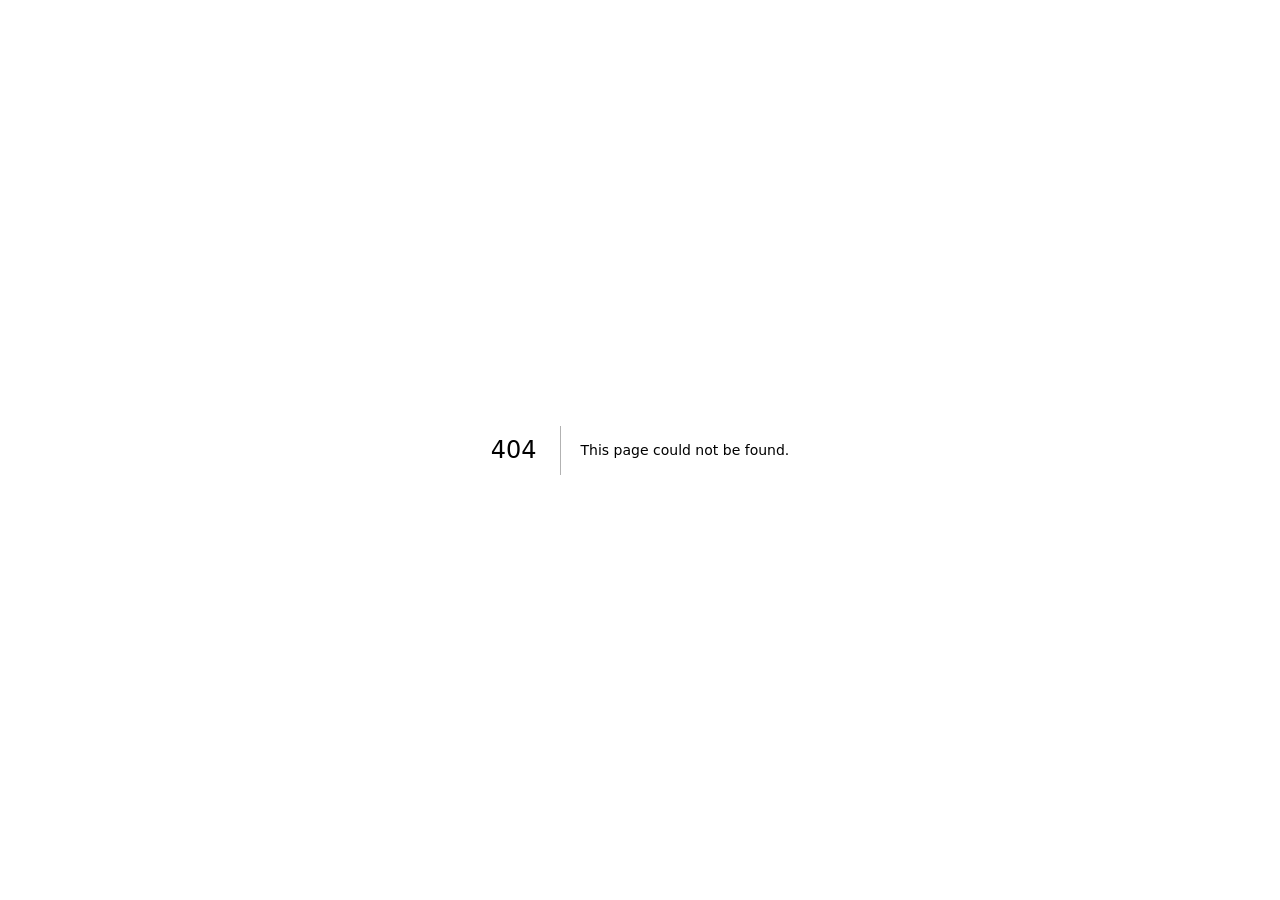
==== 404/index.html @ 02f24e73 "deploy: b4b547e8e3be133c7e4e07ec0661ab81556872c8" ====
<!DOCTYPE html><html lang="en"><head><meta charSet="utf-8"/><meta name="viewport" content="width=device-width, initial-scale=1"/><link rel="preload" href="/_next/static/media/c9a5bc6a7c948fb0-s.p.woff2" as="font" crossorigin="" type="font/woff2"/><link rel="stylesheet" href="/_next/static/css/fb9a960494b2d8ec.css" crossorigin="" data-precedence="next"/><link rel="preload" as="script" fetchPriority="low" href="/_next/static/chunks/webpack-83ed4af7468830e7.js" crossorigin=""/><script src="/_next/static/chunks/fd9d1056-735d320b4b8745cb.js" async="" crossorigin=""></script><script src="/_next/static/chunks/938-3345c88a1a613243.js" async="" crossorigin=""></script><script src="/_next/static/chunks/main-app-ebd147f2a8514539.js" async="" crossorigin=""></script><title>404: This page could not be found.</title><title>Create Next App</title><meta name="description" content="Generated by create next app"/><meta name="next-size-adjust"/><script src="/_next/static/chunks/polyfills-c67a75d1b6f99dc8.js" crossorigin="" noModule=""></script></head><body class="__className_e66fe9"><div style="font-family:system-ui,&quot;Segoe UI&quot;,Roboto,Helvetica,Arial,sans-serif,&quot;Apple Color Emoji&quot;,&quot;Segoe UI Emoji&quot;;height:100vh;text-align:center;display:flex;flex-direction:column;align-items:center;justify-content:center"><div><style>body{color:#000;background:#fff;margin:0}.next-error-h1{border-right:1px solid rgba(0,0,0,.3)}@media (prefers-color-scheme:dark){body{color:#fff;background:#000}.next-error-h1{border-right:1px solid rgba(255,255,255,.3)}}</style><h1 class="next-error-h1" style="display:inline-block;margin:0 20px 0 0;padding:0 23px 0 0;font-size:24px;font-weight:500;vertical-align:top;line-height:49px">404</h1><div style="display:inline-block"><h2 style="font-size:14px;font-weight:400;line-height:49px;margin:0">This page could not be found.</h2></div></div></div><script src="/_next/static/chunks/webpack-83ed4af7468830e7.js" crossorigin="" async=""></script><script>(self.__next_f=self.__next_f||[]).push([0]);self.__next_f.push([2,null])</script><script>self.__next_f.push([1,"1:HL[\"/_next/static/media/c9a5bc6a7c948fb0-s.p.woff2\",\"font\",{\"crossOrigin\":\"\",\"type\":\"font/woff2\"}]\n2:HL[\"/_next/static/css/fb9a960494b2d8ec.css\",\"style\",{\"crossOrigin\":\"\"}]\n0:\"$L3\"\n"])</script><script>self.__next_f.push([1,"4:I[7690,[],\"\"]\n6:I[5613,[],\"\"]\n7:I[1778,[],\"\"]\nd:I[8955,[],\"\"]\n8:{\"fontFamily\":\"system-ui,\\\"Segoe UI\\\",Roboto,Helvetica,Arial,sans-serif,\\\"Apple Color Emoji\\\",\\\"Segoe UI Emoji\\\"\",\"height\":\"100vh\",\"textAlign\":\"center\",\"display\":\"flex\",\"flexDirection\":\"column\",\"alignItems\":\"center\",\"justifyContent\":\"center\"}\n9:{\"display\":\"inline-block\",\"margin\":\"0 20px 0 0\",\"padding\":\"0 23px 0 0\",\"fontSize\":24,\"fontWeight\":500,\"verticalAlign\":\"top\",\"lineHeight\":\"49px\"}\na:{\"display\":\"inline-block\"}\nb:{\"fontSize\":14,\"fontWeigh"])</script><script>self.__next_f.push([1,"t\":400,\"lineHeight\":\"49px\",\"margin\":0}\n"])</script><script>self.__next_f.push([1,"3:[[[\"$\",\"link\",\"0\",{\"rel\":\"stylesheet\",\"href\":\"/_next/static/css/fb9a960494b2d8ec.css\",\"precedence\":\"next\",\"crossOrigin\":\"\"}]],[\"$\",\"$L4\",null,{\"buildId\":\"zCRglKfso3f9Dm6WZkJdq\",\"assetPrefix\":\"\",\"initialCanonicalUrl\":\"/_not-found/\",\"initialTree\":[\"\",{\"children\":[\"__PAGE__\",{}]},\"$undefined\",\"$undefined\",true],\"initialSeedData\":[\"\",{\"children\":[\"__PAGE__\",{},[\"$L5\",[[\"$\",\"title\",null,{\"children\":\"404: This page could not be found.\"}],[\"$\",\"div\",null,{\"style\":{\"fontFamily\":\"system-ui,\\\"Segoe UI\\\",Roboto,Helvetica,Arial,sans-serif,\\\"Apple Color Emoji\\\",\\\"Segoe UI Emoji\\\"\",\"height\":\"100vh\",\"textAlign\":\"center\",\"display\":\"flex\",\"flexDirection\":\"column\",\"alignItems\":\"center\",\"justifyContent\":\"center\"},\"children\":[\"$\",\"div\",null,{\"children\":[[\"$\",\"style\",null,{\"dangerouslySetInnerHTML\":{\"__html\":\"body{color:#000;background:#fff;margin:0}.next-error-h1{border-right:1px solid rgba(0,0,0,.3)}@media (prefers-color-scheme:dark){body{color:#fff;background:#000}.next-error-h1{border-right:1px solid rgba(255,255,255,.3)}}\"}}],[\"$\",\"h1\",null,{\"className\":\"next-error-h1\",\"style\":{\"display\":\"inline-block\",\"margin\":\"0 20px 0 0\",\"padding\":\"0 23px 0 0\",\"fontSize\":24,\"fontWeight\":500,\"verticalAlign\":\"top\",\"lineHeight\":\"49px\"},\"children\":\"404\"}],[\"$\",\"div\",null,{\"style\":{\"display\":\"inline-block\"},\"children\":[\"$\",\"h2\",null,{\"style\":{\"fontSize\":14,\"fontWeight\":400,\"lineHeight\":\"49px\",\"margin\":0},\"children\":\"This page could not be found.\"}]}]]}]}]],null]]},[null,[\"$\",\"html\",null,{\"lang\":\"en\",\"children\":[\"$\",\"body\",null,{\"className\":\"__className_e66fe9\",\"children\":[\"$\",\"$L6\",null,{\"parallelRouterKey\":\"children\",\"segmentPath\":[\"children\"],\"loading\":\"$undefined\",\"loadingStyles\":\"$undefined\",\"loadingScripts\":\"$undefined\",\"hasLoading\":false,\"error\":\"$undefined\",\"errorStyles\":\"$undefined\",\"errorScripts\":\"$undefined\",\"template\":[\"$\",\"$L7\",null,{}],\"templateStyles\":\"$undefined\",\"templateScripts\":\"$undefined\",\"notFound\":[[\"$\",\"title\",null,{\"children\":\"404: This page could not be found.\"}],[\"$\",\"div\",null,{\"style\":\"$8\",\"children\":[\"$\",\"div\",null,{\"children\":[[\"$\",\"style\",null,{\"dangerouslySetInnerHTML\":{\"__html\":\"body{color:#000;background:#fff;margin:0}.next-error-h1{border-right:1px solid rgba(0,0,0,.3)}@media (prefers-color-scheme:dark){body{color:#fff;background:#000}.next-error-h1{border-right:1px solid rgba(255,255,255,.3)}}\"}}],[\"$\",\"h1\",null,{\"className\":\"next-error-h1\",\"style\":\"$9\",\"children\":\"404\"}],[\"$\",\"div\",null,{\"style\":\"$a\",\"children\":[\"$\",\"h2\",null,{\"style\":\"$b\",\"children\":\"This page could not be found.\"}]}]]}]}]],\"notFoundStyles\":[],\"styles\":null}]}]}],null]],\"initialHead\":[false,\"$Lc\"],\"globalErrorComponent\":\"$d\"}]]\n"])</script><script>self.__next_f.push([1,"c:[[\"$\",\"meta\",\"0\",{\"name\":\"viewport\",\"content\":\"width=device-width, initial-scale=1\"}],[\"$\",\"meta\",\"1\",{\"charSet\":\"utf-8\"}],[\"$\",\"title\",\"2\",{\"children\":\"Create Next App\"}],[\"$\",\"meta\",\"3\",{\"name\":\"description\",\"content\":\"Generated by create next app\"}],[\"$\",\"meta\",\"4\",{\"name\":\"next-size-adjust\"}]]\n5:null\n"])</script><script>self.__next_f.push([1,""])</script></body></html>
---- _next/static/css/fb9a960494b2d8ec.css ----
/*
! tailwindcss v3.4.0 | MIT License | https://tailwindcss.com
*/*,:after,:before{box-sizing:border-box;border:0 solid #e5e7eb}:after,:before{--tw-content:""}:host,html{line-height:1.5;-webkit-text-size-adjust:100%;-moz-tab-size:4;-o-tab-size:4;tab-size:4;font-family:ui-sans-serif,system-ui,sans-serif,Apple Color Emoji,Segoe UI Emoji,Segoe UI Symbol,Noto Color Emoji;font-feature-settings:normal;font-variation-settings:normal;-webkit-tap-highlight-color:transparent}body{margin:0;line-height:inherit}hr{height:0;color:inherit;border-top-width:1px}abbr:where([title]){-webkit-text-decoration:underline dotted;text-decoration:underline dotted}h1,h2,h3,h4,h5,h6{font-size:inherit;font-weight:inherit}a{color:inherit;text-decoration:inherit}b,strong{font-weight:bolder}code,kbd,pre,samp{font-family:ui-monospace,SFMono-Regular,Menlo,Monaco,Consolas,Liberation Mono,Courier New,monospace;font-feature-settings:normal;font-variation-settings:normal;font-size:1em}small{font-size:80%}sub,sup{font-size:75%;line-height:0;position:relative;vertical-align:baseline}sub{bottom:-.25em}sup{top:-.5em}table{text-indent:0;border-color:inherit;border-collapse:collapse}button,input,optgroup,select,textarea{font-family:inherit;font-feature-settings:inherit;font-variation-settings:inherit;font-size:100%;font-weight:inherit;line-height:inherit;color:inherit;margin:0;padding:0}button,select{text-transform:none}[type=button],[type=reset],[type=submit],button{-webkit-appearance:button;background-color:transparent;background-image:none}:-moz-focusring{outline:auto}:-moz-ui-invalid{box-shadow:none}progress{vertical-align:baseline}::-webkit-inner-spin-button,::-webkit-outer-spin-button{height:auto}[type=search]{-webkit-appearance:textfield;outline-offset:-2px}::-webkit-search-decoration{-webkit-appearance:none}::-webkit-file-upload-button{-webkit-appearance:button;font:inherit}summary{display:list-item}blockquote,dd,dl,figure,h1,h2,h3,h4,h5,h6,hr,p,pre{margin:0}fieldset{margin:0}fieldset,legend{padding:0}menu,ol,ul{list-style:none;margin:0;padding:0}dialog{padding:0}textarea{resize:vertical}input::-moz-placeholder,textarea::-moz-placeholder{opacity:1;color:#9ca3af}input::placeholder,textarea::placeholder{opacity:1;color:#9ca3af}[role=button],button{cursor:pointer}:disabled{cursor:default}audio,canvas,embed,iframe,img,object,svg,video{display:block;vertical-align:middle}img,video{max-width:100%;height:auto}[hidden]{display:none}*,:after,:before{--tw-border-spacing-x:0;--tw-border-spacing-y:0;--tw-translate-x:0;--tw-translate-y:0;--tw-rotate:0;--tw-skew-x:0;--tw-skew-y:0;--tw-scale-x:1;--tw-scale-y:1;--tw-pan-x: ;--tw-pan-y: ;--tw-pinch-zoom: ;--tw-scroll-snap-strictness:proximity;--tw-gradient-from-position: ;--tw-gradient-via-position: ;--tw-gradient-to-position: ;--tw-ordinal: ;--tw-slashed-zero: ;--tw-numeric-figure: ;--tw-numeric-spacing: ;--tw-numeric-fraction: ;--tw-ring-inset: ;--tw-ring-offset-width:0px;--tw-ring-offset-color:#fff;--tw-ring-color:rgba(59,130,246,.5);--tw-ring-offset-shadow:0 0 #0000;--tw-ring-shadow:0 0 #0000;--tw-shadow:0 0 #0000;--tw-shadow-colored:0 0 #0000;--tw-blur: ;--tw-brightness: ;--tw-contrast: ;--tw-grayscale: ;--tw-hue-rotate: ;--tw-invert: ;--tw-saturate: ;--tw-sepia: ;--tw-drop-shadow: ;--tw-backdrop-blur: ;--tw-backdrop-brightness: ;--tw-backdrop-contrast: ;--tw-backdrop-grayscale: ;--tw-backdrop-hue-rotate: ;--tw-backdrop-invert: ;--tw-backdrop-opacity: ;--tw-backdrop-saturate: ;--tw-backdrop-sepia: }::backdrop{--tw-border-spacing-x:0;--tw-border-spacing-y:0;--tw-translate-x:0;--tw-translate-y:0;--tw-rotate:0;--tw-skew-x:0;--tw-skew-y:0;--tw-scale-x:1;--tw-scale-y:1;--tw-pan-x: ;--tw-pan-y: ;--tw-pinch-zoom: ;--tw-scroll-snap-strictness:proximity;--tw-gradient-from-position: ;--tw-gradient-via-position: ;--tw-gradient-to-position: ;--tw-ordinal: ;--tw-slashed-zero: ;--tw-numeric-figure: ;--tw-numeric-spacing: ;--tw-numeric-fraction: ;--tw-ring-inset: ;--tw-ring-offset-width:0px;--tw-ring-offset-color:#fff;--tw-ring-color:rgba(59,130,246,.5);--tw-ring-offset-shadow:0 0 #0000;--tw-ring-shadow:0 0 #0000;--tw-shadow:0 0 #0000;--tw-shadow-colored:0 0 #0000;--tw-blur: ;--tw-brightness: ;--tw-contrast: ;--tw-grayscale: ;--tw-hue-rotate: ;--tw-invert: ;--tw-saturate: ;--tw-sepia: ;--tw-drop-shadow: ;--tw-backdrop-blur: ;--tw-backdrop-brightness: ;--tw-backdrop-contrast: ;--tw-backdrop-grayscale: ;--tw-backdrop-hue-rotate: ;--tw-backdrop-invert: ;--tw-backdrop-opacity: ;--tw-backdrop-saturate: ;--tw-backdrop-sepia: }.pointer-events-none{pointer-events:none}.fixed{position:fixed}.relative{position:relative}.bottom-0{bottom:0}.left-0{left:0}.top-0{top:0}.z-10{z-index:10}.z-\[-1\]{z-index:-1}.m-0{margin:0}.mb-3{margin-bottom:.75rem}.mb-32{margin-bottom:8rem}.inline-block{display:inline-block}.flex{display:flex}.grid{display:grid}.h-48{height:12rem}.min-h-screen{min-height:100vh}.w-full{width:100%}.max-w-5xl{max-width:64rem}.max-w-\[30ch\]{max-width:30ch}.flex-col{flex-direction:column}.place-items-center{place-items:center}.items-end{align-items:flex-end}.items-center{align-items:center}.justify-center{justify-content:center}.justify-between{justify-content:space-between}.gap-2{gap:.5rem}.rounded-lg{border-radius:.5rem}.border{border-width:1px}.border-b{border-bottom-width:1px}.border-gray-300{--tw-border-opacity:1;border-color:rgb(209 213 219/var(--tw-border-opacity))}.border-transparent{border-color:transparent}.bg-gradient-to-b{background-image:linear-gradient(to bottom,var(--tw-gradient-stops))}.bg-gradient-to-t{background-image:linear-gradient(to top,var(--tw-gradient-stops))}.from-white{--tw-gradient-from:#fff var(--tw-gradient-from-position);--tw-gradient-to:hsla(0,0%,100%,0) var(--tw-gradient-to-position);--tw-gradient-stops:var(--tw-gradient-from),var(--tw-gradient-to)}.from-zinc-200{--tw-gradient-from:#e4e4e7 var(--tw-gradient-from-position);--tw-gradient-to:hsla(240,6%,90%,0) var(--tw-gradient-to-position);--tw-gradient-stops:var(--tw-gradient-from),var(--tw-gradient-to)}.via-white{--tw-gradient-to:hsla(0,0%,100%,0) var(--tw-gradient-to-position);--tw-gradient-stops:var(--tw-gradient-from),#fff var(--tw-gradient-via-position),var(--tw-gradient-to)}.p-24{padding:6rem}.p-8{padding:2rem}.px-5{padding-left:1.25rem;padding-right:1.25rem}.py-4{padding-top:1rem;padding-bottom:1rem}.pb-6{padding-bottom:1.5rem}.pt-8{padding-top:2rem}.text-center{text-align:center}.font-mono{font-family:ui-monospace,SFMono-Regular,Menlo,Monaco,Consolas,Liberation Mono,Courier New,monospace}.text-2xl{font-size:1.5rem;line-height:2rem}.text-sm{font-size:.875rem;line-height:1.25rem}.font-bold{font-weight:700}.font-semibold{font-weight:600}.opacity-50{opacity:.5}.backdrop-blur-2xl{--tw-backdrop-blur:blur(40px);-webkit-backdrop-filter:var(--tw-backdrop-blur) var(--tw-backdrop-brightness) var(--tw-backdrop-contrast) var(--tw-backdrop-grayscale) var(--tw-backdrop-hue-rotate) var(--tw-backdrop-invert) var(--tw-backdrop-opacity) var(--tw-backdrop-saturate) var(--tw-backdrop-sepia);backdrop-filter:var(--tw-backdrop-blur) var(--tw-backdrop-brightness) var(--tw-backdrop-contrast) var(--tw-backdrop-grayscale) var(--tw-backdrop-hue-rotate) var(--tw-backdrop-invert) var(--tw-backdrop-opacity) var(--tw-backdrop-saturate) var(--tw-backdrop-sepia)}.transition-colors{transition-property:color,background-color,border-color,text-decoration-color,fill,stroke;transition-timing-function:cubic-bezier(.4,0,.2,1);transition-duration:.15s}.transition-transform{transition-property:transform;transition-timing-function:cubic-bezier(.4,0,.2,1);transition-duration:.15s}:root{--foreground-rgb:0,0,0;--background-start-rgb:214,219,220;--background-end-rgb:255,255,255}@media (prefers-color-scheme:dark){:root{--foreground-rgb:255,255,255;--background-start-rgb:0,0,0;--background-end-rgb:0,0,0}}body{color:rgb(var(--foreground-rgb));background:linear-gradient(to bottom,transparent,rgb(var(--background-end-rgb))) rgb(var(--background-start-rgb))}.before\:absolute:before{content:var(--tw-content);position:absolute}.before\:h-\[300px\]:before{content:var(--tw-content);height:300px}.before\:w-\[480px\]:before{content:var(--tw-content);width:480px}.before\:-translate-x-1\/2:before{content:var(--tw-content);--tw-translate-x:-50%;transform:translate(var(--tw-translate-x),var(--tw-translate-y)) rotate(var(--tw-rotate)) skewX(var(--tw-skew-x)) skewY(var(--tw-skew-y)) scaleX(var(--tw-scale-x)) scaleY(var(--tw-scale-y))}.before\:rounded-full:before{content:var(--tw-content);border-radius:9999px}.before\:bg-gradient-radial:before{content:var(--tw-content);background-image:radial-gradient(var(--tw-gradient-stops))}.before\:from-white:before{content:var(--tw-content);--tw-gradient-from:#fff var(--tw-gradient-from-position);--tw-gradient-to:hsla(0,0%,100%,0) var(--tw-gradient-to-position);--tw-gradient-stops:var(--tw-gradient-from),var(--tw-gradient-to)}.before\:to-transparent:before{content:var(--tw-content);--tw-gradient-to:transparent var(--tw-gradient-to-position)}.before\:blur-2xl:before{content:var(--tw-content);--tw-blur:blur(40px);filter:var(--tw-blur) var(--tw-brightness) var(--tw-contrast) var(--tw-grayscale) var(--tw-hue-rotate) var(--tw-invert) var(--tw-saturate) var(--tw-sepia) var(--tw-drop-shadow)}.before\:content-\[\'\'\]:before{--tw-content:"";content:var(--tw-content)}.after\:absolute:after{content:var(--tw-content);position:absolute}.after\:-z-20:after{content:var(--tw-content);z-index:-20}.after\:h-\[180px\]:after{content:var(--tw-content);height:180px}.after\:w-\[240px\]:after{content:var(--tw-content);width:240px}.after\:translate-x-1\/3:after{content:var(--tw-content);--tw-translate-x:33.333333%;transform:translate(var(--tw-translate-x),var(--tw-translate-y)) rotate(var(--tw-rotate)) skewX(var(--tw-skew-x)) skewY(var(--tw-skew-y)) scaleX(var(--tw-scale-x)) scaleY(var(--tw-scale-y))}.after\:bg-gradient-conic:after{content:var(--tw-content);background-image:conic-gradient(from 180deg at 50% 50%,var(--tw-gradient-stops))}.after\:from-sky-200:after{content:var(--tw-content);--tw-gradient-from:#bae6fd var(--tw-gradient-from-position);--tw-gradient-to:rgba(186,230,253,0) var(--tw-gradient-to-position);--tw-gradient-stops:var(--tw-gradient-from),var(--tw-gradient-to)}.after\:via-blue-200:after{content:var(--tw-content);--tw-gradient-to:rgba(191,219,254,0) var(--tw-gradient-to-position);--tw-gradient-stops:var(--tw-gradient-from),#bfdbfe var(--tw-gradient-via-position),var(--tw-gradient-to)}.after\:blur-2xl:after{content:var(--tw-content);--tw-blur:blur(40px);filter:var(--tw-blur) var(--tw-brightness) var(--tw-contrast) var(--tw-grayscale) var(--tw-hue-rotate) var(--tw-invert) var(--tw-saturate) var(--tw-sepia) var(--tw-drop-shadow)}.after\:content-\[\'\'\]:after{--tw-content:"";content:var(--tw-content)}.hover\:border-gray-300:hover{--tw-border-opacity:1;border-color:rgb(209 213 219/var(--tw-border-opacity))}.hover\:bg-gray-100:hover{--tw-bg-opacity:1;background-color:rgb(243 244 246/var(--tw-bg-opacity))}.group:hover .group-hover\:translate-x-1{--tw-translate-x:0.25rem;transform:translate(var(--tw-translate-x),var(--tw-translate-y)) rotate(var(--tw-rotate)) skewX(var(--tw-skew-x)) skewY(var(--tw-skew-y)) scaleX(var(--tw-scale-x)) scaleY(var(--tw-scale-y))}@media (prefers-reduced-motion:reduce){.motion-reduce\:transform-none{transform:none}}@media (min-width:1024px){.lg\:pointer-events-auto{pointer-events:auto}.lg\:static{position:static}.lg\:mb-0{margin-bottom:0}.lg\:flex{display:flex}.lg\:h-auto{height:auto}.lg\:w-auto{width:auto}.lg\:w-full{width:100%}.lg\:max-w-5xl{max-width:64rem}.lg\:grid-cols-4{grid-template-columns:repeat(4,minmax(0,1fr))}.lg\:rounded-xl{border-radius:.75rem}.lg\:border{border-width:1px}.lg\:bg-gray-200{--tw-bg-opacity:1;background-color:rgb(229 231 235/var(--tw-bg-opacity))}.lg\:bg-none{background-image:none}.lg\:p-0{padding:0}.lg\:p-4{padding:1rem}.lg\:text-left{text-align:left}.before\:lg\:h-\[360px\]:before{content:var(--tw-content);height:360px}}@media (prefers-color-scheme:dark){.dark\:border-neutral-800{--tw-border-opacity:1;border-color:rgb(38 38 38/var(--tw-border-opacity))}.dark\:bg-zinc-800\/30{background-color:rgba(39,39,42,.3)}.dark\:from-black{--tw-gradient-from:#000 var(--tw-gradient-from-position);--tw-gradient-to:transparent var(--tw-gradient-to-position);--tw-gradient-stops:var(--tw-gradient-from),var(--tw-gradient-to)}.dark\:from-inherit{--tw-gradient-from:inherit var(--tw-gradient-from-position);--tw-gradient-to:hsla(0,0%,100%,0) var(--tw-gradient-to-position);--tw-gradient-stops:var(--tw-gradient-from),var(--tw-gradient-to)}.dark\:via-black{--tw-gradient-to:transparent var(--tw-gradient-to-position);--tw-gradient-stops:var(--tw-gradient-from),#000 var(--tw-gradient-via-position),var(--tw-gradient-to)}.dark\:drop-shadow-\[0_0_0\.3rem_\#ffffff70\]{--tw-drop-shadow:drop-shadow(0 0 0.3rem #ffffff70)}.dark\:drop-shadow-\[0_0_0\.3rem_\#ffffff70\],.dark\:invert{filter:var(--tw-blur) var(--tw-brightness) var(--tw-contrast) var(--tw-grayscale) var(--tw-hue-rotate) var(--tw-invert) var(--tw-saturate) var(--tw-sepia) var(--tw-drop-shadow)}.dark\:invert{--tw-invert:invert(100%)}.before\:dark\:bg-gradient-to-br:before{content:var(--tw-content);background-image:linear-gradient(to bottom right,var(--tw-gradient-stops))}.before\:dark\:from-transparent:before{content:var(--tw-content);--tw-gradient-from:transparent var(--tw-gradient-from-position);--tw-gradient-to:transparent var(--tw-gradient-to-position);--tw-gradient-stops:var(--tw-gradient-from),var(--tw-gradient-to)}.before\:dark\:to-blue-700:before{content:var(--tw-content);--tw-gradient-to:#1d4ed8 var(--tw-gradient-to-position)}.before\:dark\:opacity-10:before{content:var(--tw-content);opacity:.1}.after\:dark\:from-sky-900:after{content:var(--tw-content);--tw-gradient-from:#0c4a6e var(--tw-gradient-from-position);--tw-gradient-to:rgba(12,74,110,0) var(--tw-gradient-to-position);--tw-gradient-stops:var(--tw-gradient-from),var(--tw-gradient-to)}.after\:dark\:via-\[\#0141ff\]:after{content:var(--tw-content);--tw-gradient-to:rgba(1,65,255,0) var(--tw-gradient-to-position);--tw-gradient-stops:var(--tw-gradient-from),#0141ff var(--tw-gradient-via-position),var(--tw-gradient-to)}.after\:dark\:opacity-40:after{content:var(--tw-content);opacity:.4}.hover\:dark\:border-neutral-700:hover{--tw-border-opacity:1;border-color:rgb(64 64 64/var(--tw-border-opacity))}.hover\:dark\:bg-neutral-800\/30:hover{background-color:rgba(38,38,38,.3)}}@media (min-width:1024px){@media (prefers-color-scheme:dark){.lg\:dark\:bg-zinc-800\/30{background-color:rgba(39,39,42,.3)}}}@font-face{font-family:__Inter_e66fe9;font-style:normal;font-weight:100 900;font-display:swap;src:url(/_next/static/media/ec159349637c90ad-s.woff2) format("woff2");unicode-range:U+0460-052f,U+1c80-1c88,U+20b4,U+2de0-2dff,U+a640-a69f,U+fe2e-fe2f}@font-face{font-family:__Inter_e66fe9;font-style:normal;font-weight:100 900;font-display:swap;src:url(/_next/static/media/513657b02c5c193f-s.woff2) format("woff2");unicode-range:U+0301,U+0400-045f,U+0490-0491,U+04b0-04b1,U+2116}@font-face{font-family:__Inter_e66fe9;font-style:normal;font-weight:100 900;font-display:swap;src:url(/_next/static/media/fd4db3eb5472fc27-s.woff2) format("woff2");unicode-range:U+1f??}@font-face{font-family:__Inter_e66fe9;font-style:normal;font-weight:100 900;font-display:swap;src:url(/_next/static/media/51ed15f9841b9f9d-s.woff2) format("woff2");unicode-range:U+0370-03ff}@font-face{font-family:__Inter_e66fe9;font-style:normal;font-weight:100 900;font-display:swap;src:url(/_next/static/media/05a31a2ca4975f99-s.woff2) format("woff2");unicode-range:U+0102-0103,U+0110-0111,U+0128-0129,U+0168-0169,U+01a0-01a1,U+01af-01b0,U+0300-0301,U+0303-0304,U+0308-0309,U+0323,U+0329,U+1ea0-1ef9,U+20ab}@font-face{font-family:__Inter_e66fe9;font-style:normal;font-weight:100 900;font-display:swap;src:url(/_next/static/media/d6b16ce4a6175f26-s.woff2) format("woff2");unicode-range:U+0100-02af,U+0304,U+0308,U+0329,U+1e00-1e9f,U+1ef2-1eff,U+2020,U+20a0-20ab,U+20ad-20cf,U+2113,U+2c60-2c7f,U+a720-a7ff}@font-face{font-family:__Inter_e66fe9;font-style:normal;font-weight:100 900;font-display:swap;src:url(/_next/static/media/c9a5bc6a7c948fb0-s.p.woff2) format("woff2");unicode-range:U+00??,U+0131,U+0152-0153,U+02bb-02bc,U+02c6,U+02da,U+02dc,U+0304,U+0308,U+0329,U+2000-206f,U+2074,U+20ac,U+2122,U+2191,U+2193,U+2212,U+2215,U+feff,U+fffd}@font-face{font-family:__Inter_Fallback_e66fe9;src:local("Arial");ascent-override:90.20%;descent-override:22.48%;line-gap-override:0.00%;size-adjust:107.40%}.__className_e66fe9{font-family:__Inter_e66fe9,__Inter_Fallback_e66fe9;font-style:normal}
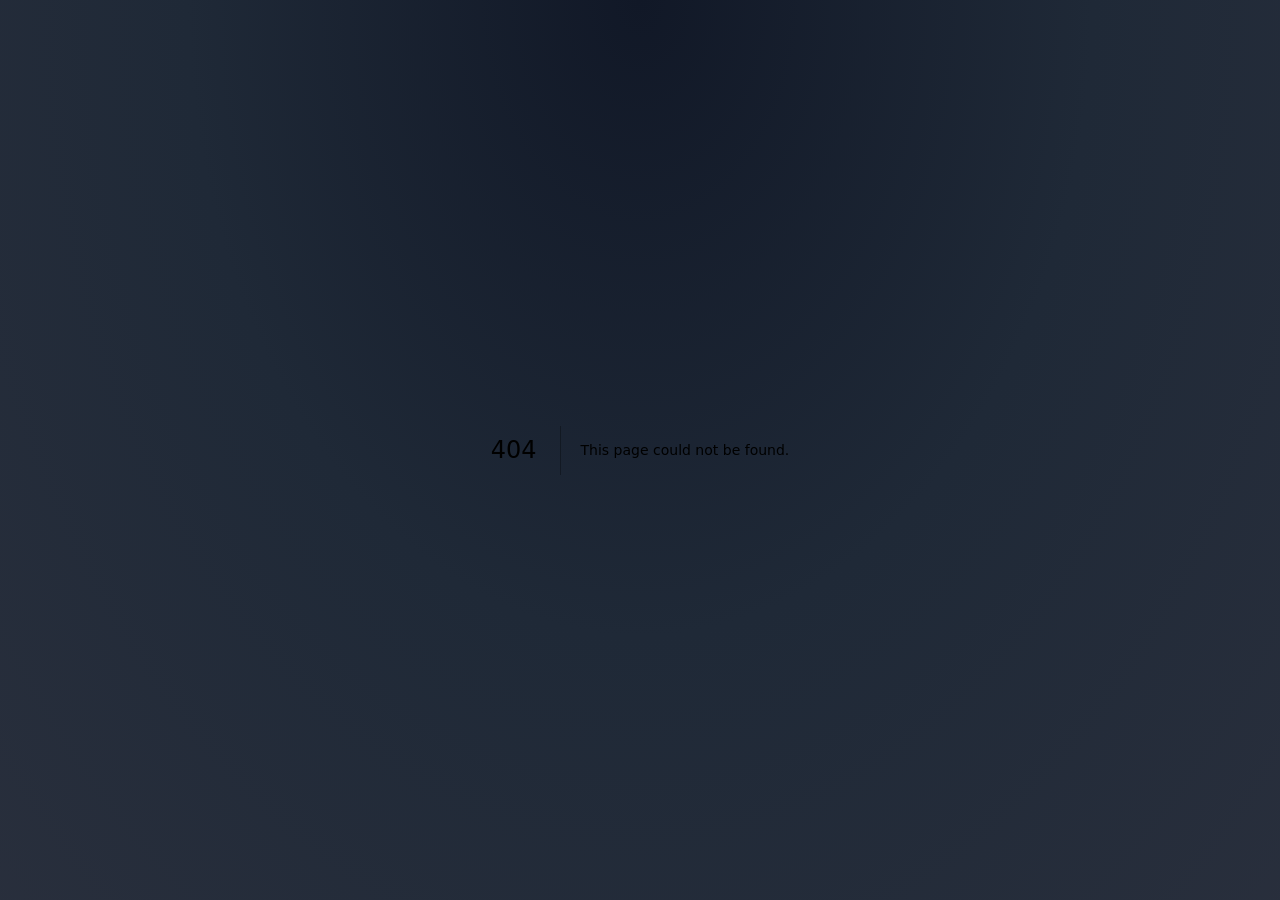
==== commit c00f7266: "deploy: 6b121baa6f7afaa11372ae8df534977ca2f22001" ====
--- a/404/index.html
+++ b/404/index.html
@@ -1 +1 @@
-<!DOCTYPE html><html lang="en"><head><meta charSet="utf-8"/><meta name="viewport" content="width=device-width, initial-scale=1"/><link rel="preload" href="/_next/static/media/c9a5bc6a7c948fb0-s.p.woff2" as="font" crossorigin="" type="font/woff2"/><link rel="stylesheet" href="/_next/static/css/fb9a960494b2d8ec.css" crossorigin="" data-precedence="next"/><link rel="preload" as="script" fetchPriority="low" href="/_next/static/chunks/webpack-83ed4af7468830e7.js" crossorigin=""/><script src="/_next/static/chunks/fd9d1056-735d320b4b8745cb.js" async="" crossorigin=""></script><script src="/_next/static/chunks/938-3345c88a1a613243.js" async="" crossorigin=""></script><script src="/_next/static/chunks/main-app-ebd147f2a8514539.js" async="" crossorigin=""></script><title>404: This page could not be found.</title><title>Create Next App</title><meta name="description" content="Generated by create next app"/><meta name="next-size-adjust"/><script src="/_next/static/chunks/polyfills-c67a75d1b6f99dc8.js" crossorigin="" noModule=""></script></head><body class="__className_e66fe9"><div style="font-family:system-ui,&quot;Segoe UI&quot;,Roboto,Helvetica,Arial,sans-serif,&quot;Apple Color Emoji&quot;,&quot;Segoe UI Emoji&quot;;height:100vh;text-align:center;display:flex;flex-direction:column;align-items:center;justify-content:center"><div><style>body{color:#000;background:#fff;margin:0}.next-error-h1{border-right:1px solid rgba(0,0,0,.3)}@media (prefers-color-scheme:dark){body{color:#fff;background:#000}.next-error-h1{border-right:1px solid rgba(255,255,255,.3)}}</style><h1 class="next-error-h1" style="display:inline-block;margin:0 20px 0 0;padding:0 23px 0 0;font-size:24px;font-weight:500;vertical-align:top;line-height:49px">404</h1><div style="display:inline-block"><h2 style="font-size:14px;font-weight:400;line-height:49px;margin:0">This page could not be found.</h2></div></div></div><script src="/_next/static/chunks/webpack-83ed4af7468830e7.js" crossorigin="" async=""></script><script>(self.__next_f=self.__next_f||[]).push([0]);self.__next_f.push([2,null])</script><script>self.__next_f.push([1,"1:HL[\"/_next/static/media/c9a5bc6a7c948fb0-s.p.woff2\",\"font\",{\"crossOrigin\":\"\",\"type\":\"font/woff2\"}]\n2:HL[\"/_next/static/css/fb9a960494b2d8ec.css\",\"style\",{\"crossOrigin\":\"\"}]\n0:\"$L3\"\n"])</script><script>self.__next_f.push([1,"4:I[7690,[],\"\"]\n6:I[5613,[],\"\"]\n7:I[1778,[],\"\"]\nd:I[8955,[],\"\"]\n8:{\"fontFamily\":\"system-ui,\\\"Segoe UI\\\",Roboto,Helvetica,Arial,sans-serif,\\\"Apple Color Emoji\\\",\\\"Segoe UI Emoji\\\"\",\"height\":\"100vh\",\"textAlign\":\"center\",\"display\":\"flex\",\"flexDirection\":\"column\",\"alignItems\":\"center\",\"justifyContent\":\"center\"}\n9:{\"display\":\"inline-block\",\"margin\":\"0 20px 0 0\",\"padding\":\"0 23px 0 0\",\"fontSize\":24,\"fontWeight\":500,\"verticalAlign\":\"top\",\"lineHeight\":\"49px\"}\na:{\"display\":\"inline-block\"}\nb:{\"fontSize\":14,\"fontWeigh"])</script><script>self.__next_f.push([1,"t\":400,\"lineHeight\":\"49px\",\"margin\":0}\n"])</script><script>self.__next_f.push([1,"3:[[[\"$\",\"link\",\"0\",{\"rel\":\"stylesheet\",\"href\":\"/_next/static/css/fb9a960494b2d8ec.css\",\"precedence\":\"next\",\"crossOrigin\":\"\"}]],[\"$\",\"$L4\",null,{\"buildId\":\"zCRglKfso3f9Dm6WZkJdq\",\"assetPrefix\":\"\",\"initialCanonicalUrl\":\"/_not-found/\",\"initialTree\":[\"\",{\"children\":[\"__PAGE__\",{}]},\"$undefined\",\"$undefined\",true],\"initialSeedData\":[\"\",{\"children\":[\"__PAGE__\",{},[\"$L5\",[[\"$\",\"title\",null,{\"children\":\"404: This page could not be found.\"}],[\"$\",\"div\",null,{\"style\":{\"fontFamily\":\"system-ui,\\\"Segoe UI\\\",Roboto,Helvetica,Arial,sans-serif,\\\"Apple Color Emoji\\\",\\\"Segoe UI Emoji\\\"\",\"height\":\"100vh\",\"textAlign\":\"center\",\"display\":\"flex\",\"flexDirection\":\"column\",\"alignItems\":\"center\",\"justifyContent\":\"center\"},\"children\":[\"$\",\"div\",null,{\"children\":[[\"$\",\"style\",null,{\"dangerouslySetInnerHTML\":{\"__html\":\"body{color:#000;background:#fff;margin:0}.next-error-h1{border-right:1px solid rgba(0,0,0,.3)}@media (prefers-color-scheme:dark){body{color:#fff;background:#000}.next-error-h1{border-right:1px solid rgba(255,255,255,.3)}}\"}}],[\"$\",\"h1\",null,{\"className\":\"next-error-h1\",\"style\":{\"display\":\"inline-block\",\"margin\":\"0 20px 0 0\",\"padding\":\"0 23px 0 0\",\"fontSize\":24,\"fontWeight\":500,\"verticalAlign\":\"top\",\"lineHeight\":\"49px\"},\"children\":\"404\"}],[\"$\",\"div\",null,{\"style\":{\"display\":\"inline-block\"},\"children\":[\"$\",\"h2\",null,{\"style\":{\"fontSize\":14,\"fontWeight\":400,\"lineHeight\":\"49px\",\"margin\":0},\"children\":\"This page could not be found.\"}]}]]}]}]],null]]},[null,[\"$\",\"html\",null,{\"lang\":\"en\",\"children\":[\"$\",\"body\",null,{\"className\":\"__className_e66fe9\",\"children\":[\"$\",\"$L6\",null,{\"parallelRouterKey\":\"children\",\"segmentPath\":[\"children\"],\"loading\":\"$undefined\",\"loadingStyles\":\"$undefined\",\"loadingScripts\":\"$undefined\",\"hasLoading\":false,\"error\":\"$undefined\",\"errorStyles\":\"$undefined\",\"errorScripts\":\"$undefined\",\"template\":[\"$\",\"$L7\",null,{}],\"templateStyles\":\"$undefined\",\"templateScripts\":\"$undefined\",\"notFound\":[[\"$\",\"title\",null,{\"children\":\"404: This page could not be found.\"}],[\"$\",\"div\",null,{\"style\":\"$8\",\"children\":[\"$\",\"div\",null,{\"children\":[[\"$\",\"style\",null,{\"dangerouslySetInnerHTML\":{\"__html\":\"body{color:#000;background:#fff;margin:0}.next-error-h1{border-right:1px solid rgba(0,0,0,.3)}@media (prefers-color-scheme:dark){body{color:#fff;background:#000}.next-error-h1{border-right:1px solid rgba(255,255,255,.3)}}\"}}],[\"$\",\"h1\",null,{\"className\":\"next-error-h1\",\"style\":\"$9\",\"children\":\"404\"}],[\"$\",\"div\",null,{\"style\":\"$a\",\"children\":[\"$\",\"h2\",null,{\"style\":\"$b\",\"children\":\"This page could not be found.\"}]}]]}]}]],\"notFoundStyles\":[],\"styles\":null}]}]}],null]],\"initialHead\":[false,\"$Lc\"],\"globalErrorComponent\":\"$d\"}]]\n"])</script><script>self.__next_f.push([1,"c:[[\"$\",\"meta\",\"0\",{\"name\":\"viewport\",\"content\":\"width=device-width, initial-scale=1\"}],[\"$\",\"meta\",\"1\",{\"charSet\":\"utf-8\"}],[\"$\",\"title\",\"2\",{\"children\":\"Create Next App\"}],[\"$\",\"meta\",\"3\",{\"name\":\"description\",\"content\":\"Generated by create next app\"}],[\"$\",\"meta\",\"4\",{\"name\":\"next-size-adjust\"}]]\n5:null\n"])</script><script>self.__next_f.push([1,""])</script></body></html>+<!DOCTYPE html><html lang="en" class="h-full"><head><meta charSet="utf-8"/><meta name="viewport" content="width=device-width, initial-scale=1, viewport-fit=cover"/><link rel="preload" href="/_next/static/media/4473ecc91f70f139-s.p.woff" as="font" crossorigin="" type="font/woff"/><link rel="preload" href="/_next/static/media/463dafcda517f24f-s.p.woff" as="font" crossorigin="" type="font/woff"/><link rel="stylesheet" href="/_next/static/css/f844b1ec344af007.css" data-precedence="next"/><link rel="preload" as="script" fetchPriority="low" href="/_next/static/chunks/webpack-a05f68e3d168c82d.js"/><script src="/_next/static/chunks/4bd1b696-80bcaf75e1b4285e.js" async=""></script><script src="/_next/static/chunks/517-bda59e8caf92d192.js" async=""></script><script src="/_next/static/chunks/main-app-eb6872555b8a2aa9.js" async=""></script><meta name="robots" content="noindex"/><meta name="next-size-adjust"/><title>404: This page could not be found.</title><title>Brian Chang</title><meta name="description" content="A website for Brain Chang&#x27;s portfolio"/><script src="/_next/static/chunks/polyfills-42372ed130431b0a.js" noModule=""></script></head><body class="__variable_1e4310 __variable_c3aa02 antialiased min-h-full"><main class="relative min-h-screen w-full bg-[radial-gradient(ellipse_at_top,_var(--tw-gradient-stops))] from-gray-900 via-gray-800 to-gray-900/90"><div style="font-family:system-ui,&quot;Segoe UI&quot;,Roboto,Helvetica,Arial,sans-serif,&quot;Apple Color Emoji&quot;,&quot;Segoe UI Emoji&quot;;height:100vh;text-align:center;display:flex;flex-direction:column;align-items:center;justify-content:center"><div><style>body{color:#000;background:#fff;margin:0}.next-error-h1{border-right:1px solid rgba(0,0,0,.3)}@media (prefers-color-scheme:dark){body{color:#fff;background:#000}.next-error-h1{border-right:1px solid rgba(255,255,255,.3)}}</style><h1 class="next-error-h1" style="display:inline-block;margin:0 20px 0 0;padding:0 23px 0 0;font-size:24px;font-weight:500;vertical-align:top;line-height:49px">404</h1><div style="display:inline-block"><h2 style="font-size:14px;font-weight:400;line-height:49px;margin:0">This page could not be found.</h2></div></div></div></main><script src="/_next/static/chunks/webpack-a05f68e3d168c82d.js" async=""></script><script>(self.__next_f=self.__next_f||[]).push([0])</script><script>self.__next_f.push([1,"4:\"$Sreact.fragment\"\n5:I[5244,[],\"\"]\n6:I[3866,[],\"\"]\n7:I[6213,[],\"OutletBoundary\"]\n9:I[6213,[],\"MetadataBoundary\"]\nb:I[6213,[],\"ViewportBoundary\"]\nd:I[4835,[],\"\"]\n1:HL[\"/_next/static/media/4473ecc91f70f139-s.p.woff\",\"font\",{\"crossOrigin\":\"\",\"type\":\"font/woff\"}]\n2:HL[\"/_next/static/media/463dafcda517f24f-s.p.woff\",\"font\",{\"crossOrigin\":\"\",\"type\":\"font/woff\"}]\n3:HL[\"/_next/static/css/f844b1ec344af007.css\",\"style\"]\n"])</script><script>self.__next_f.push([1,"0:{\"P\":null,\"b\":\"9iCsLv9LpBwNWihZBam8x\",\"p\":\"\",\"c\":[\"\",\"_not-found\",\"\"],\"i\":false,\"f\":[[[\"\",{\"children\":[\"/_not-found\",{\"children\":[\"__PAGE__\",{}]}]},\"$undefined\",\"$undefined\",true],[\"\",[\"$\",\"$4\",\"c\",{\"children\":[[[\"$\",\"link\",\"0\",{\"rel\":\"stylesheet\",\"href\":\"/_next/static/css/f844b1ec344af007.css\",\"precedence\":\"next\",\"crossOrigin\":\"$undefined\",\"nonce\":\"$undefined\"}]],[\"$\",\"html\",null,{\"lang\":\"en\",\"className\":\"h-full\",\"children\":[\"$\",\"body\",null,{\"className\":\"__variable_1e4310 __variable_c3aa02 antialiased min-h-full\",\"children\":[\"$\",\"main\",null,{\"className\":\"relative min-h-screen w-full bg-[radial-gradient(ellipse_at_top,_var(--tw-gradient-stops))] from-gray-900 via-gray-800 to-gray-900/90\",\"children\":[\"$\",\"$L5\",null,{\"parallelRouterKey\":\"children\",\"segmentPath\":[\"children\"],\"error\":\"$undefined\",\"errorStyles\":\"$undefined\",\"errorScripts\":\"$undefined\",\"template\":[\"$\",\"$L6\",null,{}],\"templateStyles\":\"$undefined\",\"templateScripts\":\"$undefined\",\"notFound\":[[\"$\",\"title\",null,{\"children\":\"404: This page could not be found.\"}],[\"$\",\"div\",null,{\"style\":{\"fontFamily\":\"system-ui,\\\"Segoe UI\\\",Roboto,Helvetica,Arial,sans-serif,\\\"Apple Color Emoji\\\",\\\"Segoe UI Emoji\\\"\",\"height\":\"100vh\",\"textAlign\":\"center\",\"display\":\"flex\",\"flexDirection\":\"column\",\"alignItems\":\"center\",\"justifyContent\":\"center\"},\"children\":[\"$\",\"div\",null,{\"children\":[[\"$\",\"style\",null,{\"dangerouslySetInnerHTML\":{\"__html\":\"body{color:#000;background:#fff;margin:0}.next-error-h1{border-right:1px solid rgba(0,0,0,.3)}@media (prefers-color-scheme:dark){body{color:#fff;background:#000}.next-error-h1{border-right:1px solid rgba(255,255,255,.3)}}\"}}],[\"$\",\"h1\",null,{\"className\":\"next-error-h1\",\"style\":{\"display\":\"inline-block\",\"margin\":\"0 20px 0 0\",\"padding\":\"0 23px 0 0\",\"fontSize\":24,\"fontWeight\":500,\"verticalAlign\":\"top\",\"lineHeight\":\"49px\"},\"children\":\"404\"}],[\"$\",\"div\",null,{\"style\":{\"display\":\"inline-block\"},\"children\":[\"$\",\"h2\",null,{\"style\":{\"fontSize\":14,\"fontWeight\":400,\"lineHeight\":\"49px\",\"margin\":0},\"children\":\"This page could not be found.\"}]}]]}]}]],\"notFoundStyles\":[]}]}]}]}]]}],{\"children\":[\"/_not-found\",[\"$\",\"$4\",\"c\",{\"children\":[null,[\"$\",\"$L5\",null,{\"parallelRouterKey\":\"children\",\"segmentPath\":[\"children\",\"/_not-found\",\"children\"],\"error\":\"$undefined\",\"errorStyles\":\"$undefined\",\"errorScripts\":\"$undefined\",\"template\":[\"$\",\"$L6\",null,{}],\"templateStyles\":\"$undefined\",\"templateScripts\":\"$undefined\",\"notFound\":\"$undefined\",\"notFoundStyles\":\"$undefined\"}]]}],{\"children\":[\"__PAGE__\",[\"$\",\"$4\",\"c\",{\"children\":[[[\"$\",\"title\",null,{\"children\":\"404: This page could not be found.\"}],[\"$\",\"div\",null,{\"style\":\"$0:f:0:1:1:props:children:1:props:children:props:children:props:children:props:notFound:1:props:style\",\"children\":[\"$\",\"div\",null,{\"children\":[[\"$\",\"style\",null,{\"dangerouslySetInnerHTML\":{\"__html\":\"body{color:#000;background:#fff;margin:0}.next-error-h1{border-right:1px solid rgba(0,0,0,.3)}@media (prefers-color-scheme:dark){body{color:#fff;background:#000}.next-error-h1{border-right:1px solid rgba(255,255,255,.3)}}\"}}],[\"$\",\"h1\",null,{\"className\":\"next-error-h1\",\"style\":\"$0:f:0:1:1:props:children:1:props:children:props:children:props:children:props:notFound:1:props:children:props:children:1:props:style\",\"children\":\"404\"}],[\"$\",\"div\",null,{\"style\":\"$0:f:0:1:1:props:children:1:props:children:props:children:props:children:props:notFound:1:props:children:props:children:2:props:style\",\"children\":[\"$\",\"h2\",null,{\"style\":\"$0:f:0:1:1:props:children:1:props:children:props:children:props:children:props:notFound:1:props:children:props:children:2:props:children:props:style\",\"children\":\"This page could not be found.\"}]}]]}]}]],null,[\"$\",\"$L7\",null,{\"children\":\"$L8\"}]]}],{},null]},null]},null],[\"$\",\"$4\",\"h\",{\"children\":[[\"$\",\"meta\",null,{\"name\":\"robots\",\"content\":\"noindex\"}],[\"$\",\"$4\",\"JgtHd6d7WJwgJodnIbxYG\",{\"children\":[[\"$\",\"$L9\",null,{\"children\":\"$La\"}],[\"$\",\"$Lb\",null,{\"children\":\"$Lc\"}],[\"$\",\"meta\",null,{\"name\":\"next-size-adjust\"}]]}]]}]]],\"m\":\"$undefined\",\"G\":[\"$d\",\"$undefined\"],\"s\":false,\"S\":true}\n"])</script><script>self.__next_f.push([1,"c:[[\"$\",\"meta\",\"0\",{\"name\":\"viewport\",\"content\":\"width=device-width, initial-scale=1, viewport-fit=cover\"}]]\na:[[\"$\",\"meta\",\"0\",{\"charSet\":\"utf-8\"}],[\"$\",\"title\",\"1\",{\"children\":\"Brian Chang\"}],[\"$\",\"meta\",\"2\",{\"name\":\"description\",\"content\":\"A website for Brain Chang's portfolio\"}]]\n"])</script><script>self.__next_f.push([1,"8:null\n"])</script></body></html>
--- a/_next/static/css/f844b1ec344af007.css
+++ b/_next/static/css/f844b1ec344af007.css
@@ -0,0 +1,3 @@
+@font-face{font-family:geistSans;src:url(/_next/static/media/4473ecc91f70f139-s.p.woff) format("woff");font-display:swap;font-weight:100 900}@font-face{font-family:geistSans Fallback;src:local("Arial");ascent-override:85.83%;descent-override:20.52%;line-gap-override:9.33%;size-adjust:107.19%}.__className_1e4310{font-family:geistSans,geistSans Fallback}.__variable_1e4310{--font-geist-sans:"geistSans","geistSans Fallback"}@font-face{font-family:geistMono;src:url(/_next/static/media/463dafcda517f24f-s.p.woff) format("woff");font-display:swap;font-weight:100 900}@font-face{font-family:geistMono Fallback;src:local("Arial");ascent-override:69.97%;descent-override:16.73%;line-gap-override:7.61%;size-adjust:131.49%}.__className_c3aa02{font-family:geistMono,geistMono Fallback}.__variable_c3aa02{--font-geist-mono:"geistMono","geistMono Fallback"}*,:after,:before{--tw-border-spacing-x:0;--tw-border-spacing-y:0;--tw-translate-x:0;--tw-translate-y:0;--tw-rotate:0;--tw-skew-x:0;--tw-skew-y:0;--tw-scale-x:1;--tw-scale-y:1;--tw-pan-x: ;--tw-pan-y: ;--tw-pinch-zoom: ;--tw-scroll-snap-strictness:proximity;--tw-gradient-from-position: ;--tw-gradient-via-position: ;--tw-gradient-to-position: ;--tw-ordinal: ;--tw-slashed-zero: ;--tw-numeric-figure: ;--tw-numeric-spacing: ;--tw-numeric-fraction: ;--tw-ring-inset: ;--tw-ring-offset-width:0px;--tw-ring-offset-color:#fff;--tw-ring-color:rgba(59,130,246,.5);--tw-ring-offset-shadow:0 0 #0000;--tw-ring-shadow:0 0 #0000;--tw-shadow:0 0 #0000;--tw-shadow-colored:0 0 #0000;--tw-blur: ;--tw-brightness: ;--tw-contrast: ;--tw-grayscale: ;--tw-hue-rotate: ;--tw-invert: ;--tw-saturate: ;--tw-sepia: ;--tw-drop-shadow: ;--tw-backdrop-blur: ;--tw-backdrop-brightness: ;--tw-backdrop-contrast: ;--tw-backdrop-grayscale: ;--tw-backdrop-hue-rotate: ;--tw-backdrop-invert: ;--tw-backdrop-opacity: ;--tw-backdrop-saturate: ;--tw-backdrop-sepia: ;--tw-contain-size: ;--tw-contain-layout: ;--tw-contain-paint: ;--tw-contain-style: }::backdrop{--tw-border-spacing-x:0;--tw-border-spacing-y:0;--tw-translate-x:0;--tw-translate-y:0;--tw-rotate:0;--tw-skew-x:0;--tw-skew-y:0;--tw-scale-x:1;--tw-scale-y:1;--tw-pan-x: ;--tw-pan-y: ;--tw-pinch-zoom: ;--tw-scroll-snap-strictness:proximity;--tw-gradient-from-position: ;--tw-gradient-via-position: ;--tw-gradient-to-position: ;--tw-ordinal: ;--tw-slashed-zero: ;--tw-numeric-figure: ;--tw-numeric-spacing: ;--tw-numeric-fraction: ;--tw-ring-inset: ;--tw-ring-offset-width:0px;--tw-ring-offset-color:#fff;--tw-ring-color:rgba(59,130,246,.5);--tw-ring-offset-shadow:0 0 #0000;--tw-ring-shadow:0 0 #0000;--tw-shadow:0 0 #0000;--tw-shadow-colored:0 0 #0000;--tw-blur: ;--tw-brightness: ;--tw-contrast: ;--tw-grayscale: ;--tw-hue-rotate: ;--tw-invert: ;--tw-saturate: ;--tw-sepia: ;--tw-drop-shadow: ;--tw-backdrop-blur: ;--tw-backdrop-brightness: ;--tw-backdrop-contrast: ;--tw-backdrop-grayscale: ;--tw-backdrop-hue-rotate: ;--tw-backdrop-invert: ;--tw-backdrop-opacity: ;--tw-backdrop-saturate: ;--tw-backdrop-sepia: ;--tw-contain-size: ;--tw-contain-layout: ;--tw-contain-paint: ;--tw-contain-style: }/*
+! tailwindcss v3.4.15 | MIT License | https://tailwindcss.com
+*/*,:after,:before{box-sizing:border-box;border:0 solid #e5e7eb}:after,:before{--tw-content:""}:host,html{line-height:1.5;-webkit-text-size-adjust:100%;-moz-tab-size:4;tab-size:4;font-family:ui-sans-serif,system-ui,sans-serif,Apple Color Emoji,Segoe UI Emoji,Segoe UI Symbol,Noto Color Emoji;font-feature-settings:normal;font-variation-settings:normal;-webkit-tap-highlight-color:transparent}body{margin:0;line-height:inherit}hr{height:0;color:inherit;border-top-width:1px}abbr:where([title]){text-decoration:underline dotted}h1,h2,h3,h4,h5,h6{font-size:inherit;font-weight:inherit}a{color:inherit;text-decoration:inherit}b,strong{font-weight:bolder}code,kbd,pre,samp{font-family:ui-monospace,SFMono-Regular,Menlo,Monaco,Consolas,Liberation Mono,Courier New,monospace;font-feature-settings:normal;font-variation-settings:normal;font-size:1em}small{font-size:80%}sub,sup{font-size:75%;line-height:0;position:relative;vertical-align:baseline}sub{bottom:-.25em}sup{top:-.5em}table{text-indent:0;border-color:inherit;border-collapse:collapse}button,input,optgroup,select,textarea{font-family:inherit;font-feature-settings:inherit;font-variation-settings:inherit;font-size:100%;font-weight:inherit;line-height:inherit;letter-spacing:inherit;color:inherit;margin:0;padding:0}button,select{text-transform:none}button,input:where([type=button]),input:where([type=reset]),input:where([type=submit]){-webkit-appearance:button;background-color:transparent;background-image:none}:-moz-focusring{outline:auto}:-moz-ui-invalid{box-shadow:none}progress{vertical-align:baseline}::-webkit-inner-spin-button,::-webkit-outer-spin-button{height:auto}[type=search]{-webkit-appearance:textfield;outline-offset:-2px}::-webkit-search-decoration{-webkit-appearance:none}::-webkit-file-upload-button{-webkit-appearance:button;font:inherit}summary{display:list-item}blockquote,dd,dl,figure,h1,h2,h3,h4,h5,h6,hr,p,pre{margin:0}fieldset{margin:0}fieldset,legend{padding:0}menu,ol,ul{list-style:none;margin:0;padding:0}dialog{padding:0}textarea{resize:vertical}input::placeholder,textarea::placeholder{opacity:1;color:#9ca3af}[role=button],button{cursor:pointer}:disabled{cursor:default}audio,canvas,embed,iframe,img,object,svg,video{display:block;vertical-align:middle}img,video{max-width:100%;height:auto}[hidden]:where(:not([hidden=until-found])){display:none}.absolute{position:absolute}.relative{position:relative}.sticky{position:sticky}.-inset-2{inset:-.5rem}.top-0{top:0}.z-50{z-index:50}.mx-auto{margin-left:auto;margin-right:auto}.mb-0{margin-bottom:0}.mb-1{margin-bottom:.25rem}.mb-2{margin-bottom:.5rem}.mb-3{margin-bottom:.75rem}.mb-4{margin-bottom:1rem}.mb-6{margin-bottom:1.5rem}.mb-8{margin-bottom:2rem}.ml-2{margin-left:.5rem}.mt-1{margin-top:.25rem}.mt-4{margin-top:1rem}.flex{display:flex}.grid{display:grid}.hidden{display:none}.h-4{height:1rem}.h-48{height:12rem}.h-5{height:1.25rem}.h-6{height:1.5rem}.h-64{height:16rem}.h-8{height:2rem}.h-full{height:100%}.min-h-full{min-height:100%}.min-h-screen{min-height:100vh}.w-4{width:1rem}.w-5{width:1.25rem}.w-6{width:1.5rem}.w-64{width:16rem}.w-8{width:2rem}.w-full{width:100%}.max-w-6xl{max-width:72rem}.flex-1{flex:1 1 0%}.flex-shrink-0{flex-shrink:0}@keyframes pulse{50%{opacity:.5}}.animate-pulse{animation:pulse 2s cubic-bezier(.4,0,.6,1) infinite}.grid-cols-1{grid-template-columns:repeat(1,minmax(0,1fr))}.grid-cols-2{grid-template-columns:repeat(2,minmax(0,1fr))}.flex-col{flex-direction:column}.flex-wrap{flex-wrap:wrap}.items-start{align-items:flex-start}.items-center{align-items:center}.justify-center{justify-content:center}.justify-between{justify-content:space-between}.gap-2{gap:.5rem}.gap-6{gap:1.5rem}.gap-8{gap:2rem}.space-x-2>:not([hidden])~:not([hidden]){--tw-space-x-reverse:0;margin-right:calc(.5rem * var(--tw-space-x-reverse));margin-left:calc(.5rem * calc(1 - var(--tw-space-x-reverse)))}.space-x-4>:not([hidden])~:not([hidden]){--tw-space-x-reverse:0;margin-right:calc(1rem * var(--tw-space-x-reverse));margin-left:calc(1rem * calc(1 - var(--tw-space-x-reverse)))}.space-x-6>:not([hidden])~:not([hidden]){--tw-space-x-reverse:0;margin-right:calc(1.5rem * var(--tw-space-x-reverse));margin-left:calc(1.5rem * calc(1 - var(--tw-space-x-reverse)))}.space-x-8>:not([hidden])~:not([hidden]){--tw-space-x-reverse:0;margin-right:calc(2rem * var(--tw-space-x-reverse));margin-left:calc(2rem * calc(1 - var(--tw-space-x-reverse)))}.space-y-2>:not([hidden])~:not([hidden]){--tw-space-y-reverse:0;margin-top:calc(.5rem * calc(1 - var(--tw-space-y-reverse)));margin-bottom:calc(.5rem * var(--tw-space-y-reverse))}.space-y-3>:not([hidden])~:not([hidden]){--tw-space-y-reverse:0;margin-top:calc(.75rem * calc(1 - var(--tw-space-y-reverse)));margin-bottom:calc(.75rem * var(--tw-space-y-reverse))}.space-y-6>:not([hidden])~:not([hidden]){--tw-space-y-reverse:0;margin-top:calc(1.5rem * calc(1 - var(--tw-space-y-reverse)));margin-bottom:calc(1.5rem * var(--tw-space-y-reverse))}.overflow-hidden{overflow:hidden}.rounded-full{border-radius:9999px}.rounded-lg{border-radius:.5rem}.border{border-width:1px}.border-4{border-width:4px}.border-b{border-bottom-width:1px}.border-l{border-left-width:1px}.border-blue-500\/20{border-color:rgba(59,130,246,.2)}.border-blue-500\/50{border-color:rgba(59,130,246,.5)}.border-gray-700{--tw-border-opacity:1;border-color:rgb(55 65 81/var(--tw-border-opacity,1))}.border-gray-700\/50{border-color:rgba(55,65,81,.5)}.bg-blue-500\/20{background-color:rgba(59,130,246,.2)}.bg-gray-800\/30{background-color:rgba(31,41,55,.3)}.bg-gray-800\/50{background-color:rgba(31,41,55,.5)}.bg-gray-900\/30{background-color:rgba(17,24,39,.3)}.bg-\[radial-gradient\(ellipse_at_top\2c _var\(--tw-gradient-stops\)\)\]{background-image:radial-gradient(ellipse at top,var(--tw-gradient-stops))}.bg-gradient-to-r{background-image:linear-gradient(to right,var(--tw-gradient-stops))}.from-blue-400{--tw-gradient-from:#60a5fa var(--tw-gradient-from-position);--tw-gradient-to:rgba(96,165,250,0) var(--tw-gradient-to-position);--tw-gradient-stops:var(--tw-gradient-from),var(--tw-gradient-to)}.from-gray-900{--tw-gradient-from:#111827 var(--tw-gradient-from-position);--tw-gradient-to:rgba(17,24,39,0) var(--tw-gradient-to-position);--tw-gradient-stops:var(--tw-gradient-from),var(--tw-gradient-to)}.via-gray-800{--tw-gradient-to:rgba(31,41,55,0) var(--tw-gradient-to-position);--tw-gradient-stops:var(--tw-gradient-from),#1f2937 var(--tw-gradient-via-position),var(--tw-gradient-to)}.via-purple-500{--tw-gradient-to:rgba(168,85,247,0) var(--tw-gradient-to-position);--tw-gradient-stops:var(--tw-gradient-from),#a855f7 var(--tw-gradient-via-position),var(--tw-gradient-to)}.to-gray-900\/90{--tw-gradient-to:rgba(17,24,39,.9) var(--tw-gradient-to-position)}.to-indigo-400{--tw-gradient-to:#818cf8 var(--tw-gradient-to-position)}.to-purple-500{--tw-gradient-to:#a855f7 var(--tw-gradient-to-position)}.bg-clip-text{background-clip:text}.object-cover{object-fit:cover}.p-6{padding:1.5rem}.p-8{padding:2rem}.px-3{padding-left:.75rem;padding-right:.75rem}.px-4{padding-left:1rem;padding-right:1rem}.px-6{padding-left:1.5rem;padding-right:1.5rem}.py-1{padding-top:.25rem;padding-bottom:.25rem}.py-2{padding-top:.5rem;padding-bottom:.5rem}.py-20{padding-top:5rem;padding-bottom:5rem}.py-4{padding-top:1rem;padding-bottom:1rem}.py-8{padding-top:2rem;padding-bottom:2rem}.pl-6{padding-left:1.5rem}.text-center{text-align:center}.text-3xl{font-size:1.875rem;line-height:2.25rem}.text-4xl{font-size:2.25rem;line-height:2.5rem}.text-5xl{font-size:3rem;line-height:1}.text-sm{font-size:.875rem;line-height:1.25rem}.text-xl{font-size:1.25rem;line-height:1.75rem}.font-bold{font-weight:700}.font-medium{font-weight:500}.font-semibold{font-weight:600}.text-amber-700{--tw-text-opacity:1;color:rgb(180 83 9/var(--tw-text-opacity,1))}.text-blue-300{--tw-text-opacity:1;color:rgb(147 197 253/var(--tw-text-opacity,1))}.text-blue-400{--tw-text-opacity:1;color:rgb(96 165 250/var(--tw-text-opacity,1))}.text-gray-200{--tw-text-opacity:1;color:rgb(229 231 235/var(--tw-text-opacity,1))}.text-gray-300{--tw-text-opacity:1;color:rgb(209 213 219/var(--tw-text-opacity,1))}.text-gray-400{--tw-text-opacity:1;color:rgb(156 163 175/var(--tw-text-opacity,1))}.text-transparent{color:transparent}.text-white{--tw-text-opacity:1;color:rgb(255 255 255/var(--tw-text-opacity,1))}.text-yellow-400{--tw-text-opacity:1;color:rgb(250 204 21/var(--tw-text-opacity,1))}.antialiased{-webkit-font-smoothing:antialiased;-moz-osx-font-smoothing:grayscale}.backdrop-blur-md{--tw-backdrop-blur:blur(12px)}.backdrop-blur-md,.backdrop-blur-sm{-webkit-backdrop-filter:var(--tw-backdrop-blur) var(--tw-backdrop-brightness) var(--tw-backdrop-contrast) var(--tw-backdrop-grayscale) var(--tw-backdrop-hue-rotate) var(--tw-backdrop-invert) var(--tw-backdrop-opacity) var(--tw-backdrop-saturate) var(--tw-backdrop-sepia);backdrop-filter:var(--tw-backdrop-blur) var(--tw-backdrop-brightness) var(--tw-backdrop-contrast) var(--tw-backdrop-grayscale) var(--tw-backdrop-hue-rotate) var(--tw-backdrop-invert) var(--tw-backdrop-opacity) var(--tw-backdrop-saturate) var(--tw-backdrop-sepia)}.backdrop-blur-sm{--tw-backdrop-blur:blur(4px)}.transition-all{transition-property:all;transition-timing-function:cubic-bezier(.4,0,.2,1);transition-duration:.15s}.transition-colors{transition-property:color,background-color,border-color,text-decoration-color,fill,stroke;transition-timing-function:cubic-bezier(.4,0,.2,1);transition-duration:.15s}:root{--background:#fff;--foreground:#171717}@media (prefers-color-scheme:dark){:root{--background:#0a0a0a;--foreground:#ededed}}body,html{height:100%;background-color:#111827}body{color:var(--foreground);font-family:Arial,Helvetica,sans-serif;padding:env(safe-area-inset-top) env(safe-area-inset-right) env(safe-area-inset-bottom) env(safe-area-inset-left)}.hover\:border-blue-500\/50:hover{border-color:rgba(59,130,246,.5)}.hover\:bg-blue-500\/30:hover{background-color:rgba(59,130,246,.3)}.hover\:bg-gray-700\/50:hover{background-color:rgba(55,65,81,.5)}.hover\:text-white:hover{--tw-text-opacity:1;color:rgb(255 255 255/var(--tw-text-opacity,1))}@media (min-width:768px){.md\:flex{display:flex}.md\:hidden{display:none}.md\:grid-cols-2{grid-template-columns:repeat(2,minmax(0,1fr))}.md\:grid-cols-3{grid-template-columns:repeat(3,minmax(0,1fr))}.md\:grid-cols-4{grid-template-columns:repeat(4,minmax(0,1fr))}}@media (min-width:1024px){.lg\:grid-cols-3{grid-template-columns:repeat(3,minmax(0,1fr))}}
